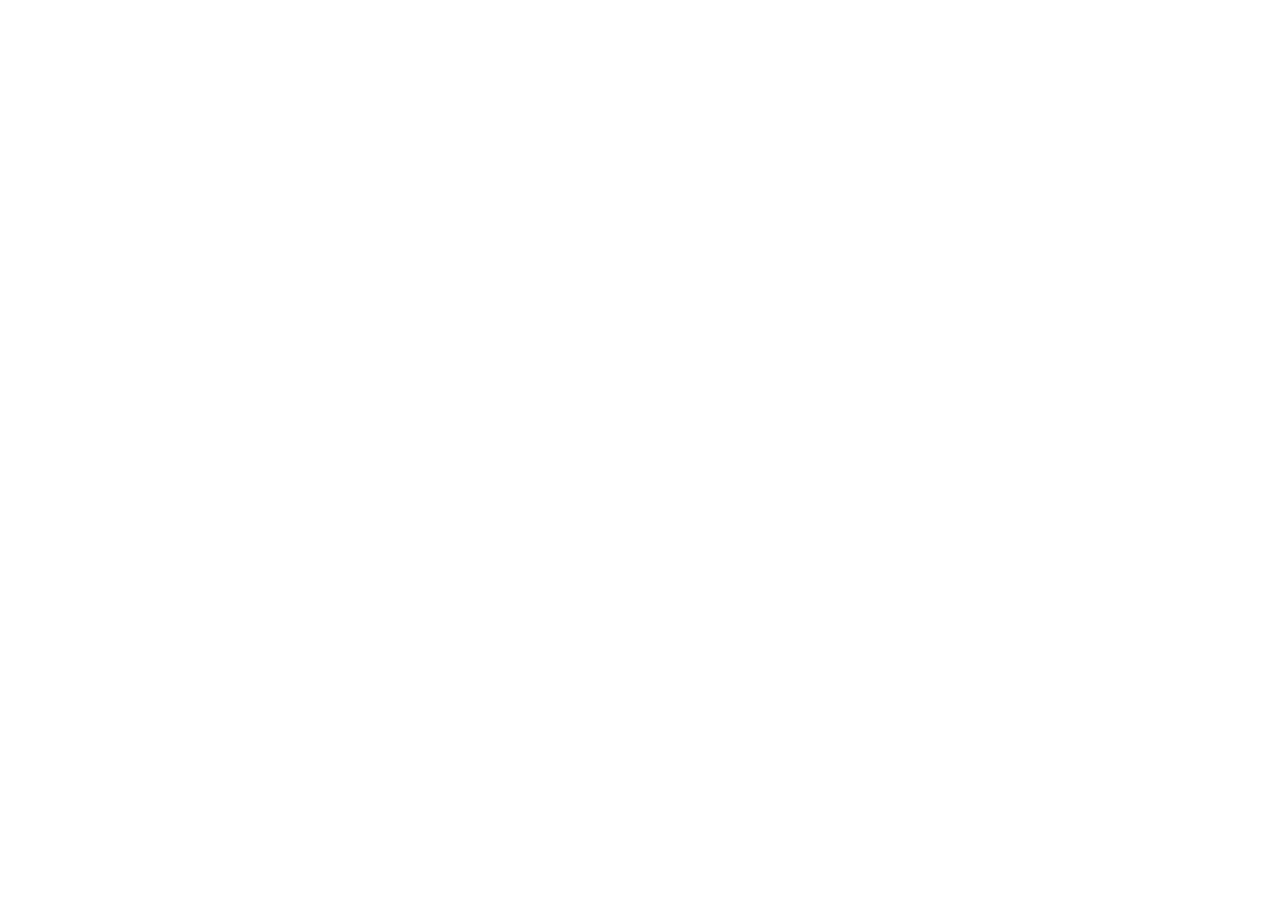
==== LMS/index.html @ 65b0cef3 "Add project files." ====
﻿<!DOCTYPE html>
<html ng-app="libraryApp">
<head>

    <title></title>

    <link rel="shortcut icon" href="Images/favicon.ico">

    <script src="Scripts/jquery-1.9.1.min.js"></script>

    <link href="Content/bootstrap.min.css" rel="stylesheet" />

    <script src="Scripts/angular.min.js"></script>

    <script src="app/LibraryApp.js"></script>
    <script src="app/Book/bookController.js"></script>
    <script src="app/Book/bookDirective.js"></script>
    <script src="app/Book/bookService.js"></script>
</head>
<body ng-controller="bookController" class="container">
    <br />
    <book-form />
</body>
</html>
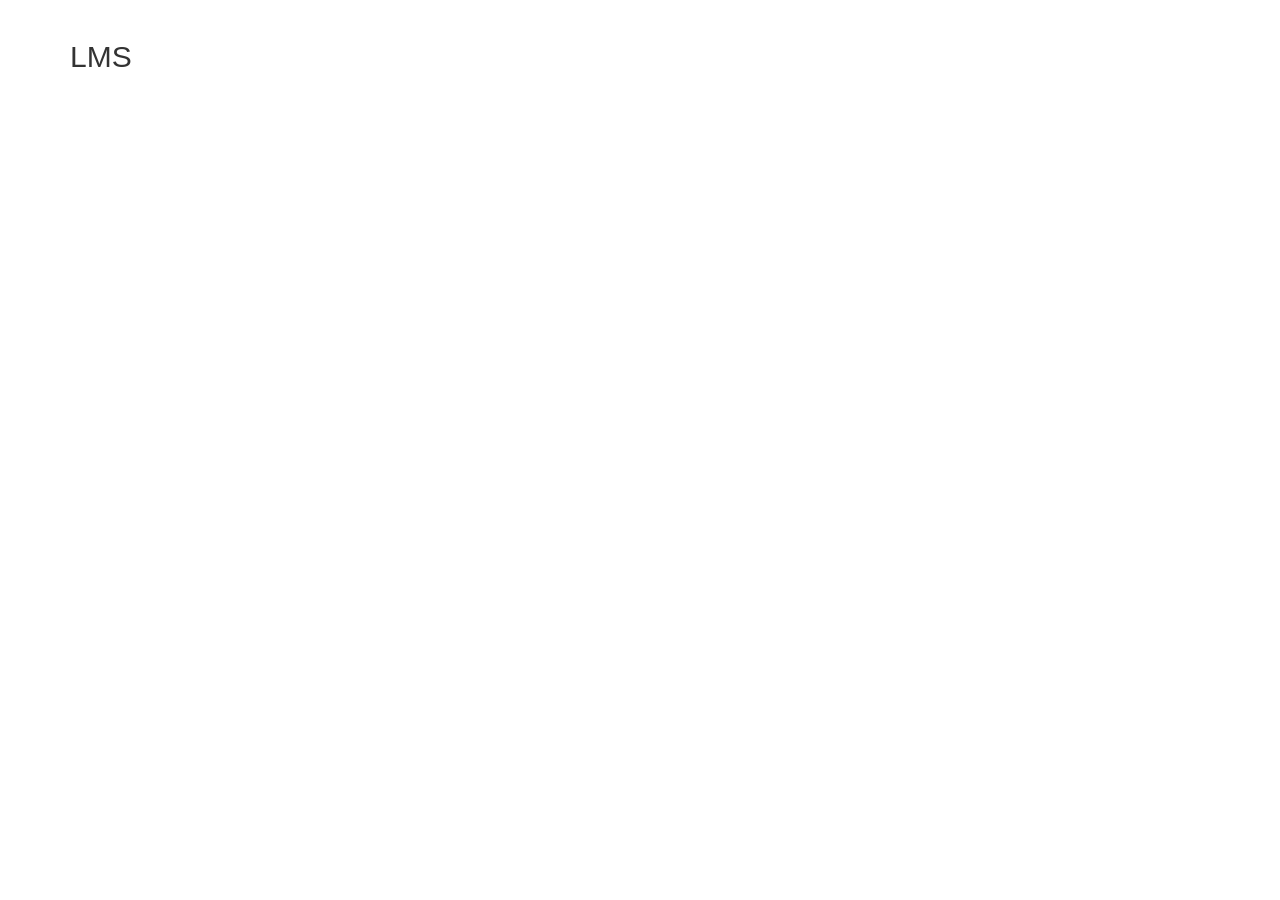
==== commit e2e75f29: "Added routing" ====
--- a/LMS/index.html
+++ b/LMS/index.html
@@ -11,14 +11,18 @@
     <link href="Content/bootstrap.min.css" rel="stylesheet" />
 
     <script src="Scripts/angular.min.js"></script>
+    <script src="Scripts/angular-route.min.js"></script>
 
     <script src="app/LibraryApp.js"></script>
     <script src="app/Book/bookController.js"></script>
     <script src="app/Book/bookDirective.js"></script>
     <script src="app/Book/bookService.js"></script>
 </head>
-<body ng-controller="bookController" class="container">
+<body class="container">
     <br />
-    <book-form />
+    <h2>LMS</h2>
+    <br />
+    <div ng-view>
+    </div>
 </body>
 </html>
